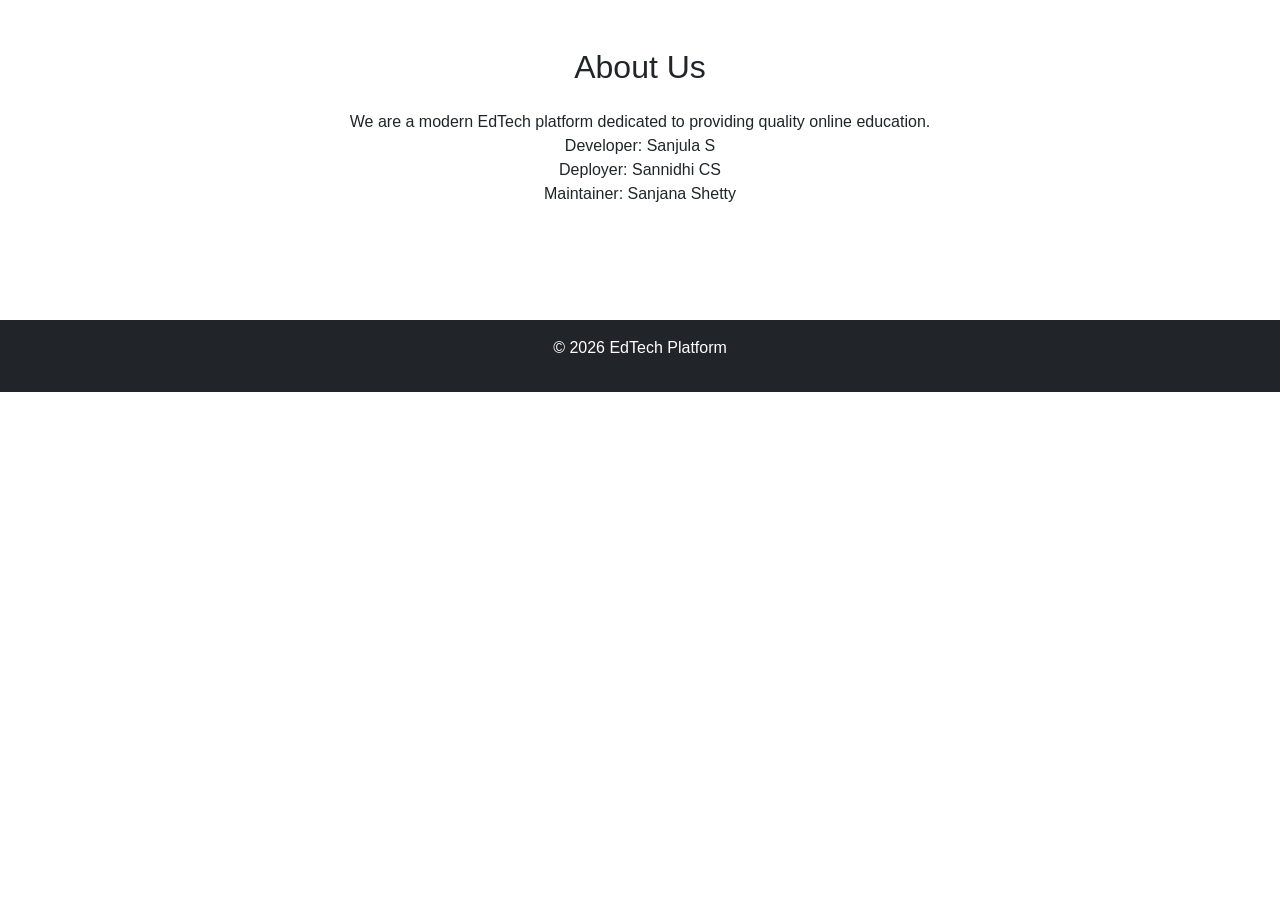
==== about.html @ fc481712 "Initial commit" ====
<!DOCTYPE html>
<html lang="en">
<head>
  <meta charset="UTF-8">
  <title>About Us - EdTech</title>
  <meta name="viewport" content="width=device-width, initial-scale=1">
  <link href="https://cdn.jsdelivr.net/npm/bootstrap@5.3.2/dist/css/bootstrap.min.css" rel="stylesheet">
  <link rel="stylesheet" href="style.css">
</head>
<body>

<!-- Navbar (Same as index.html) -->

<div class="container py-5">
  <h2 class="text-center mb-4">About Us</h2>
  <p class="text-center">
    We are a modern EdTech platform dedicated to providing quality online education.<br>
    Developer: Sanjula S <br>
    Deployer: Sannidhi CS <br>
    Maintainer: Sanjana Shetty<br>
  </p>
</div>

<footer class="bg-dark text-white text-center py-3">
  <p>© 2026 EdTech Platform</p>
</footer>

<script src="https://cdn.jsdelivr.net/npm/bootstrap@5.3.2/dist/js/bootstrap.bundle.min.js"></script>
</body>
</html>
---- style.css ----
body {
  font-family: Arial, sans-serif;
}

.hero {
  height: 90vh;
  background: linear-gradient(rgba(0,0,0,0.6), rgba(0,0,0,0.6)),
              url('https://images.unsplash.com/photo-1523240795612-9a054b0db644');
  background-size: cover;
  background-position: center;
}

.hero h1 {
  font-size: 3rem;
  font-weight: bold;
}

footer {
  margin-top: 50px;
}
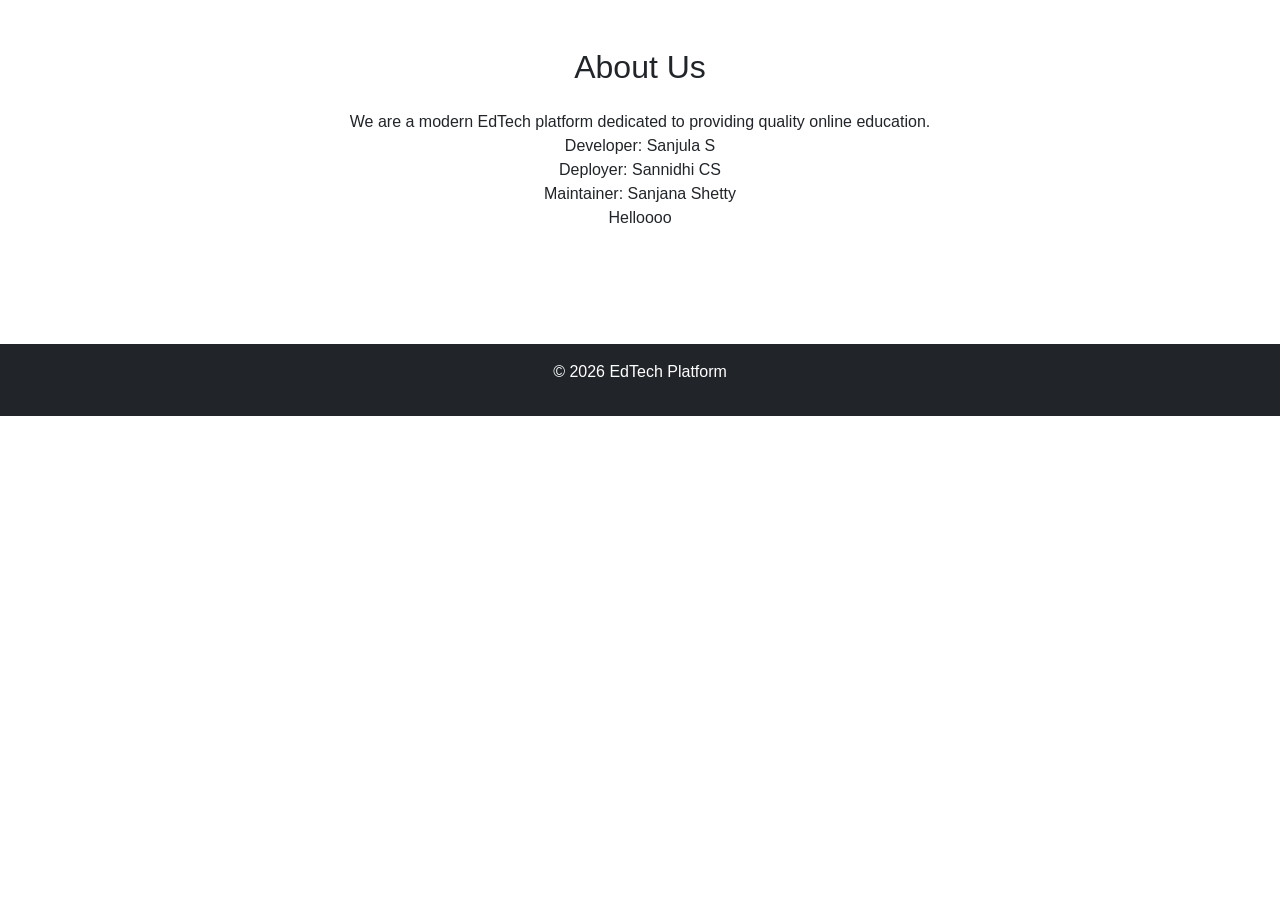
==== commit d5b137dc: "second commit" ====
--- a/about.html
+++ b/about.html
@@ -18,6 +18,7 @@
     Developer: Sanjula S <br>
     Deployer: Sannidhi CS <br>
     Maintainer: Sanjana Shetty<br>
+    Helloooo<br>
   </p>
 </div>
 
